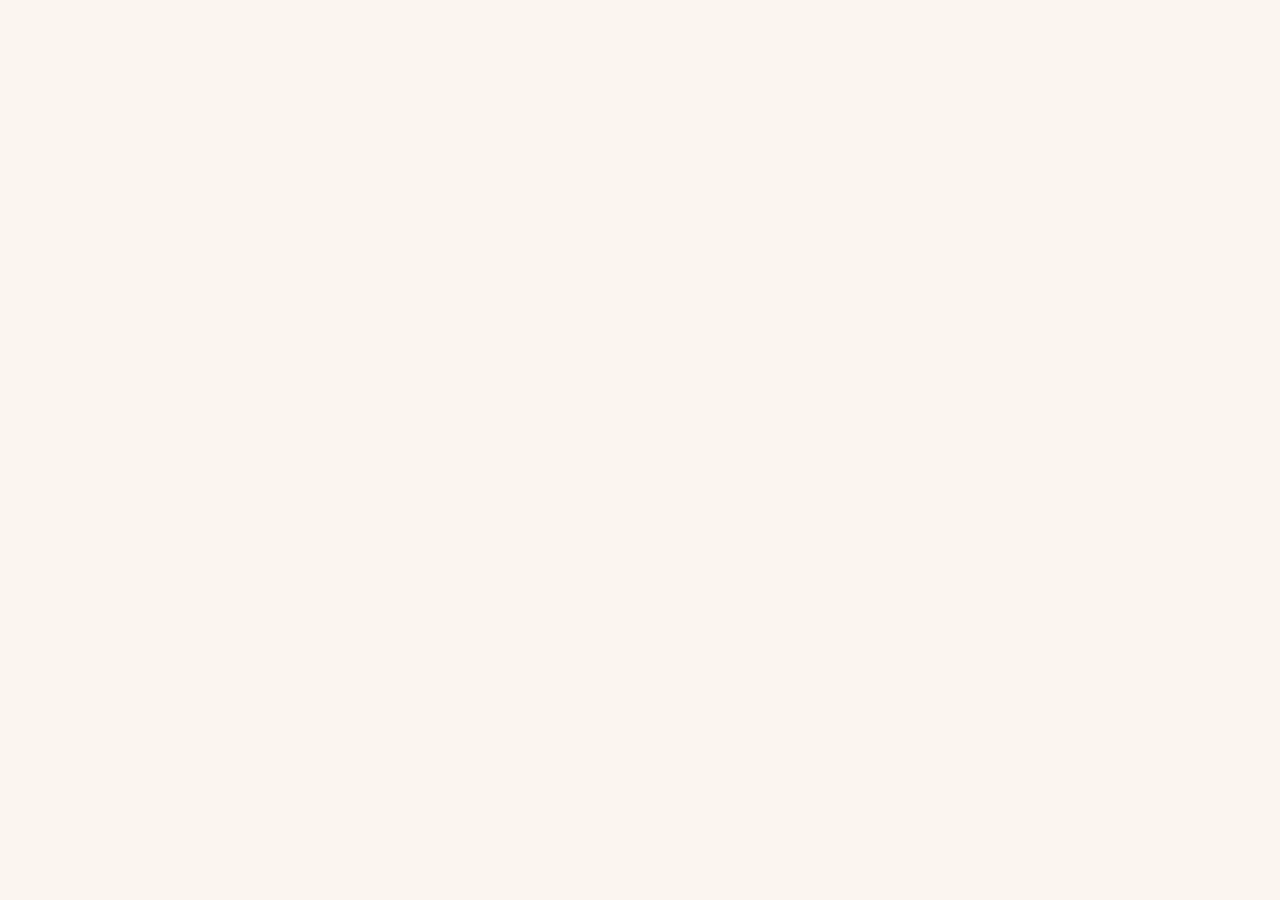
==== panel.html @ c7087ceb "mensaje" ====
<!doctype html>
<html lang="es">

<head>
    <meta charset="UTF-8" />
    <meta name="viewport" content="width=device-width, initial-scale=1.0" />
    <title>Admin – Surticapilar</title>
    <meta name="robots" content="noindex, nofollow" />
    <link rel="preconnect" href="https://fonts.googleapis.com" />
    <link
        href="https://fonts.googleapis.com/css2?family=Cormorant+Garamond:wght@600;700&family=Inter:wght@300;400;500;600&display=swap"
        rel="stylesheet" />
    <style>
        * {
            margin: 0;
            padding: 0;
            box-sizing: border-box
        }

        :root {
            --v: #5c0a1f;
            --vd: #3a0613;
            --vm: #7a1030;
            --vl: #9b2040;
            --rose: #c8758a;
            --cream: #fbf5f0;
            --cream2: #f2e8e2;
            --gold: #c4955a;
            --txt: #1c0a10;
            --txt2: #6b3a46;
            --white: #fff;
            --border: #e5d0d6;
            --green: #155a2a;
            --green-bg: #e8fff0;
            --red: #801515;
            --red-bg: #ffe8e8;
            --blue: #1a3580;
            --blue-bg: #e8f0ff;
            --orange: #804a10;
            --orange-bg: #fff5e8;
        }

        body {
            font-family: 'Inter', sans-serif;
            background: var(--cream);
            color: var(--txt);
            min-height: 100vh
        }

        /* PANTALLA BLOQUEADA */
        #blocked {
            display: none;
            position: fixed;
            inset: 0;
            background: var(--cream);
            z-index: 999;
            align-items: center;
            justify-content: center
        }

        #blocked.show {
            display: flex
        }

        .blocked-box {
            text-align: center;
            color: var(--txt2);
            font-size: .9rem
        }

        /* NAV */
        nav {
            background: var(--vd);
            height: 60px;
            display: flex;
            align-items: center;
            justify-content: space-between;
            padding: 0 2rem;
            box-shadow: 0 2px 12px rgba(0, 0, 0, .3)
        }

        .logo {
            font-family: 'Cormorant Garamond', serif;
            font-size: 1.5rem;
            color: var(--white);
            letter-spacing: .04em
        }

        .logo b {
            color: var(--gold)
        }

        .logo small {
            font-family: 'Inter', sans-serif;
            font-size: .7rem;
            color: rgba(255, 255, 255, .5);
            margin-left: 8px;
            letter-spacing: .05em;
            text-transform: uppercase
        }

        .nav-r {
            display: flex;
            align-items: center;
            gap: 12px
        }

        .nav-link {
            color: rgba(255, 255, 255, .7);
            font-size: .82rem;
            text-decoration: none;
            transition: .2s
        }

        .nav-link:hover {
            color: var(--white)
        }

        .status-pill {
            font-size: .75rem;
            padding: 5px 12px;
            border-radius: 20px;
            font-weight: 500
        }

        .status-pill.ok {
            background: var(--green-bg);
            color: var(--green)
        }

        .status-pill.saving {
            background: var(--orange-bg);
            color: var(--orange)
        }

        .status-pill.err {
            background: var(--red-bg);
            color: var(--red)
        }

        .status-pill.offline {
            background: #f0f0f0;
            color: #666
        }

        /* LAYOUT */
        .page {
            max-width: 1100px;
            margin: 0 auto;
            padding: 2rem 1.5rem
        }

        .page-header {
            margin-bottom: 2rem
        }

        .page-header h1 {
            font-family: 'Cormorant Garamond', serif;
            font-size: 2rem;
            color: var(--vd);
            font-weight: 700
        }

        .page-header p {
            font-size: .85rem;
            color: var(--txt2);
            margin-top: .3rem
        }

        /* STATS */
        .stats {
            display: grid;
            grid-template-columns: repeat(auto-fill, minmax(160px, 1fr));
            gap: 1rem;
            margin-bottom: 2rem
        }

        .stat-card {
            background: var(--white);
            border: 1px solid var(--border);
            border-radius: 12px;
            padding: 1.1rem 1.25rem
        }

        .stat-card .val {
            font-family: 'Cormorant Garamond', serif;
            font-size: 2rem;
            font-weight: 700;
            color: var(--vd);
            line-height: 1
        }

        .stat-card .lbl {
            font-size: .75rem;
            color: var(--txt2);
            margin-top: .3rem;
            font-weight: 500
        }

        /* TABS */
        .tabs {
            display: flex;
            gap: 4px;
            border-bottom: 2px solid var(--border);
            margin-bottom: 1.75rem
        }

        .tab {
            padding: 9px 20px;
            border: none;
            background: none;
            font-family: 'Inter', sans-serif;
            font-size: .85rem;
            font-weight: 500;
            cursor: pointer;
            color: var(--txt2);
            border-bottom: 2px solid transparent;
            margin-bottom: -2px;
            transition: .2s;
            border-radius: 6px 6px 0 0
        }

        .tab:hover {
            color: var(--v);
            background: var(--cream2)
        }

        .tab.on {
            color: var(--v);
            border-bottom-color: var(--v);
            background: var(--white)
        }

        .panel {
            display: none
        }

        .panel.on {
            display: block
        }

        /* TABLE */
        .tbl-wrap {
            border: 1px solid var(--border);
            border-radius: 12px;
            overflow: hidden;
            overflow-x: auto
        }

        .tbl-toolbar {
            padding: .875rem 1.25rem;
            background: var(--white);
            border-bottom: 1px solid var(--border);
            display: flex;
            align-items: center;
            gap: 10px;
            flex-wrap: wrap
        }

        .tbl-search {
            flex: 1;
            min-width: 200px;
            padding: 8px 12px 8px 32px;
            border: 1.5px solid #d4b0ba;
            border-radius: 8px;
            font-family: 'Inter', sans-serif;
            font-size: .85rem;
            outline: none;
            background: var(--cream) url("data:image/svg+xml,%3Csvg xmlns='http://www.w3.org/2000/svg' width='14' height='14' viewBox='0 0 24 24' fill='none' stroke='%236b3a46' stroke-width='2'%3E%3Ccircle cx='11' cy='11' r='8'/%3E%3Cpath d='m21 21-4.35-4.35'/%3E%3C/svg%3E") no-repeat 10px center
        }

        .tbl-search:focus {
            border-color: var(--v);
            background-color: var(--white)
        }

        .tbl-filter {
            padding: 7px 14px;
            border: 1.5px solid #d4b0ba;
            border-radius: 8px;
            font-family: 'Inter', sans-serif;
            font-size: .82rem;
            color: var(--txt);
            outline: none;
            cursor: pointer
        }

        .tbl-filter:focus {
            border-color: var(--v)
        }

        table {
            width: 100%;
            border-collapse: collapse;
            font-size: .82rem;
            background: var(--white)
        }

        thead th {
            background: var(--vd);
            color: rgba(255, 255, 255, .85);
            padding: 10px 14px;
            text-align: left;
            font-weight: 500;
            font-size: .75rem;
            text-transform: uppercase;
            letter-spacing: .05em;
            white-space: nowrap
        }

        tbody td {
            padding: 10px 14px;
            border-bottom: 1px solid var(--border);
            vertical-align: middle
        }

        tbody tr:last-child td {
            border-bottom: none
        }

        tbody tr:hover td {
            background: #fdf8f6
        }

        .t-img {
            width: 44px;
            height: 44px;
            border-radius: 8px;
            object-fit: cover;
            background: var(--cream2);
            flex-shrink: 0
        }

        .t-name {
            font-weight: 500;
            max-width: 220px;
            line-height: 1.3
        }

        .t-brand {
            font-size: .72rem;
            color: var(--txt2);
            margin-top: 2px
        }

        .stock-badge {
            display: inline-flex;
            align-items: center;
            gap: 5px;
            font-size: .73rem;
            padding: 3px 10px;
            border-radius: 10px;
            font-weight: 600
        }

        .stock-badge.in {
            background: var(--green-bg);
            color: var(--green)
        }

        .stock-badge.out {
            background: var(--red-bg);
            color: var(--red)
        }

        .act-row {
            display: flex;
            gap: 6px;
            flex-wrap: wrap
        }

        .act-btn {
            padding: 6px 11px;
            border: none;
            border-radius: 7px;
            cursor: pointer;
            font-size: .73rem;
            font-weight: 600;
            font-family: 'Inter', sans-serif;
            transition: .15s;
            white-space: nowrap
        }

        .act-btn:hover {
            filter: brightness(.92)
        }

        .act-btn.toggle-stock {
            background: var(--orange-bg);
            color: var(--orange)
        }

        .act-btn.edit {
            background: var(--blue-bg);
            color: var(--blue)
        }

        .act-btn.del {
            background: var(--red-bg);
            color: var(--red)
        }

        /* FORM PANEL */
        .form-card {
            background: var(--white);
            border: 1px solid var(--border);
            border-radius: 14px;
            padding: 1.75rem
        }

        .form-card h2 {
            font-family: 'Cormorant Garamond', serif;
            font-size: 1.5rem;
            color: var(--vd);
            margin-bottom: 1.5rem;
            font-weight: 700
        }

        .form-grid {
            display: grid;
            grid-template-columns: 1fr 1fr;
            gap: 14px
        }

        .form-grid.full {
            grid-template-columns: 1fr
        }

        .fg {
            display: flex;
            flex-direction: column;
            gap: 5px
        }

        .fg label {
            font-size: .75rem;
            font-weight: 600;
            color: var(--txt2);
            text-transform: uppercase;
            letter-spacing: .06em
        }

        .fg input,
        .fg select,
        .fg textarea {
            padding: 10px 12px;
            border: 1.5px solid #d4b0ba;
            border-radius: 9px;
            font-family: 'Inter', sans-serif;
            font-size: .875rem;
            color: var(--txt);
            background: var(--white);
            outline: none;
            transition: .2s
        }

        .fg input:focus,
        .fg select:focus,
        .fg textarea:focus {
            border-color: var(--v)
        }

        .fg .hint {
            font-size: .72rem;
            color: var(--txt2);
            margin-top: 3px
        }

        .span2 {
            grid-column: 1/-1
        }

        .form-btns {
            display: flex;
            gap: 10px;
            margin-top: 1.5rem;
            flex-wrap: wrap
        }

        .btn {
            padding: 11px 24px;
            border: none;
            border-radius: 9px;
            cursor: pointer;
            font-weight: 600;
            font-size: .875rem;
            font-family: 'Inter', sans-serif;
            transition: .2s
        }

        .btn-primary {
            background: var(--v);
            color: #fff
        }

        .btn-primary:hover {
            background: var(--vl);
            transform: translateY(-1px)
        }

        .btn-secondary {
            background: var(--cream2);
            color: var(--txt)
        }

        .btn-secondary:hover {
            background: #e8d8de
        }

        .btn-danger {
            background: var(--red-bg);
            color: var(--red)
        }

        .btn-danger:hover {
            background: #ffd4d4
        }

        /* IMG PREVIEW */
        .img-preview {
            width: 80px;
            height: 80px;
            border-radius: 10px;
            object-fit: cover;
            background: var(--cream2);
            border: 1.5px solid var(--border);
            display: none
        }

        .img-preview.show {
            display: block
        }

        /* SIZES MANAGER */
        .sizes-list {
            display: flex;
            flex-direction: column;
            gap: 8px;
            margin-top: 8px
        }

        .size-row {
            display: flex;
            gap: 8px;
            align-items: center
        }

        .size-row input {
            flex: 1;
            padding: 7px 10px;
            border: 1.5px solid #d4b0ba;
            border-radius: 7px;
            font-family: 'Inter', sans-serif;
            font-size: .82rem;
            outline: none
        }

        .size-row input:focus {
            border-color: var(--v)
        }

        .size-row .rm-size {
            background: var(--red-bg);
            color: var(--red);
            border: none;
            border-radius: 6px;
            padding: 5px 10px;
            cursor: pointer;
            font-size: .8rem;
            font-weight: 600
        }

        .add-size-btn {
            background: var(--blue-bg);
            color: var(--blue);
            border: none;
            border-radius: 7px;
            padding: 6px 14px;
            cursor: pointer;
            font-size: .8rem;
            font-weight: 600;
            font-family: 'Inter', sans-serif;
            margin-top: 6px
        }

        /* MODAL */
        .modal-overlay {
            position: fixed;
            inset: 0;
            background: rgba(0, 0, 0, .5);
            z-index: 500;
            display: none;
            align-items: center;
            justify-content: center;
            padding: 1rem
        }

        .modal-overlay.open {
            display: flex
        }

        .modal {
            background: var(--white);
            border-radius: 16px;
            padding: 2rem;
            width: 100%;
            max-width: 580px;
            max-height: 90vh;
            overflow-y: auto;
            box-shadow: 0 24px 64px rgba(0, 0, 0, .18)
        }

        .modal h2 {
            font-family: 'Cormorant Garamond', serif;
            font-size: 1.6rem;
            color: var(--vd);
            margin-bottom: 1.5rem;
            font-weight: 700
        }

        /* JSONBIN SETUP */
        .setup-card {
            background: linear-gradient(135deg, var(--vd), var(--vm));
            color: var(--white);
            border-radius: 14px;
            padding: 1.75rem;
            margin-bottom: 2rem
        }

        .setup-card h2 {
            font-family: 'Cormorant Garamond', serif;
            font-size: 1.5rem;
            font-weight: 700;
            margin-bottom: .5rem
        }

        .setup-card p {
            font-size: .85rem;
            opacity: .8;
            line-height: 1.6;
            margin-bottom: 1rem
        }

        .setup-steps {
            display: flex;
            flex-direction: column;
            gap: .6rem;
            margin-bottom: 1.25rem
        }

        .setup-step {
            display: flex;
            gap: 10px;
            align-items: flex-start;
            font-size: .82rem;
            opacity: .9
        }

        .step-num {
            background: var(--gold);
            color: var(--vd);
            border-radius: 50%;
            width: 22px;
            height: 22px;
            display: flex;
            align-items: center;
            justify-content: center;
            font-size: .72rem;
            font-weight: 700;
            flex-shrink: 0;
            margin-top: 1px
        }

        .setup-inputs {
            display: grid;
            grid-template-columns: 1fr 1fr;
            gap: 10px;
            margin-bottom: 1rem
        }

        .setup-input {
            padding: 9px 12px;
            border: 1.5px solid rgba(255, 255, 255, .3);
            border-radius: 8px;
            background: rgba(255, 255, 255, .1);
            color: var(--white);
            font-family: 'Inter', sans-serif;
            font-size: .85rem;
            outline: none
        }

        .setup-input::placeholder {
            color: rgba(255, 255, 255, .5)
        }

        .setup-input:focus {
            border-color: rgba(255, 255, 255, .7);
            background: rgba(255, 255, 255, .15)
        }

        .setup-save-btn {
            background: var(--gold);
            color: var(--vd);
            border: none;
            padding: 10px 24px;
            border-radius: 9px;
            font-family: 'Inter', sans-serif;
            font-weight: 700;
            font-size: .875rem;
            cursor: pointer;
            transition: .2s
        }

        .setup-save-btn:hover {
            background: #d4a56a
        }

        /* CONFIRM DIALOG */
        .confirm-overlay {
            position: fixed;
            inset: 0;
            background: rgba(0, 0, 0, .5);
            z-index: 600;
            display: none;
            align-items: center;
            justify-content: center;
            padding: 1rem
        }

        .confirm-overlay.open {
            display: flex
        }

        .confirm-box {
            background: var(--white);
            border-radius: 14px;
            padding: 2rem;
            width: 100%;
            max-width: 380px;
            text-align: center
        }

        .confirm-box h3 {
            font-family: 'Cormorant Garamond', serif;
            font-size: 1.4rem;
            color: var(--vd);
            margin-bottom: .75rem
        }

        .confirm-box p {
            font-size: .88rem;
            color: var(--txt2);
            margin-bottom: 1.5rem;
            line-height: 1.6
        }

        .confirm-btns {
            display: flex;
            gap: 10px;
            justify-content: center
        }

        /* TOAST */
        .toast {
            position: fixed;
            bottom: 1.5rem;
            left: 50%;
            transform: translateX(-50%) translateY(80px);
            background: var(--vd);
            color: var(--white);
            padding: 10px 22px;
            border-radius: 22px;
            font-size: .82rem;
            z-index: 700;
            transition: .3s;
            pointer-events: none;
            white-space: nowrap;
            box-shadow: 0 4px 20px rgba(0, 0, 0, .25);
            font-weight: 500
        }

        .toast.show {
            transform: translateX(-50%) translateY(0)
        }

        .toast.success {
            background: #155a2a
        }

        .toast.error {
            background: #801515
        }

        @media(max-width:640px) {
            nav {
                padding: 0 1rem
            }

            .page {
                padding: 1.25rem 1rem
            }

            .form-grid {
                grid-template-columns: 1fr
            }

            .setup-inputs {
                grid-template-columns: 1fr
            }

            .stats {
                grid-template-columns: repeat(2, 1fr)
            }
        }
    </style>
</head>

<body>

    <!-- PANTALLA SI NO TIENE EL KEY CORRECTO -->
    <div id="blocked"></div>

    <!-- NAV -->
    <nav id="mainNav" style="display:none">
        <div class="logo">Surti<b>capilar</b> <small>Admin</small></div>
        <div class="nav-r">
            <span class="status-pill offline" id="statusPill">⏳ Cargando...</span>
            <a class="nav-link" href="index.html" target="_blank">← Ver tienda</a>
        </div>
    </nav>

    <!-- CONTENIDO ADMIN -->
    <div class="page" id="mainPage" style="display:none">

        <!-- SETUP JSONBIN (se muestra si no está configurado) -->
        <div class="setup-card" id="setupCard">
            <h2>⚙️ Configurar JSONBin</h2>
            <p>Configura JSONBin para que los cambios que hagas aquí sean visibles para todos los clientes. Solo se hace
                una vez.</p>
            <div class="setup-steps">
                <div class="setup-step"><span class="step-num">1</span><span>Ve a <strong>jsonbin.io</strong> y crea una
                        cuenta gratuita</span></div>
                <div class="setup-step"><span class="step-num">2</span><span>Haz clic en <strong>+ Create Bin</strong>,
                        pega <code>{"products":[]}</code> y guarda</span></div>
                <div class="setup-step"><span class="step-num">3</span><span>Copia el <strong>BIN ID</strong> (está en
                        la URL) y la <strong>Master Key</strong> (en Account → API Keys)</span></div>
                <div class="setup-step"><span class="step-num">4</span><span>Pégalos abajo y haz clic en Guardar
                        configuración</span></div>
            </div>
            <div class="setup-inputs">
                <input class="setup-input" type="text" id="cfgBinId" placeholder="BIN ID  (ej: 64f3a2b...)" />
                <input class="setup-input" type="password" id="cfgApiKey" placeholder="Master Key  ($2a$10$...)" />
            </div>
            <button class="setup-save-btn" onclick="saveConfig()">Guardar configuración</button>
        </div>

        <!-- STATS -->
        <div class="page-header">
            <h1>Panel de Inventario</h1>
            <p>Gestiona los productos de la tienda. Los cambios se ven al instante para todos los clientes.</p>
        </div>
        <div class="stats">
            <div class="stat-card">
                <div class="val" id="statTotal">0</div>
                <div class="lbl">Productos totales</div>
            </div>
            <div class="stat-card">
                <div class="val" id="statInStock">0</div>
                <div class="lbl">Con stock</div>
            </div>
            <div class="stat-card">
                <div class="val" id="statOutStock">0</div>
                <div class="lbl">Agotados</div>
            </div>
            <div class="stat-card">
                <div class="val" id="statCats">0</div>
                <div class="lbl">Categorías</div>
            </div>
        </div>

        <!-- TABS -->
        <div class="tabs">
            <button class="tab on" onclick="showTab('inv',this)">📦 Inventario</button>
            <button class="tab" onclick="showTab('add',this)">➕ Agregar producto</button>
        </div>

        <!-- PANEL INVENTARIO -->
        <div class="panel on" id="panelInv">
            <div class="tbl-wrap">
                <div class="tbl-toolbar">
                    <input class="tbl-search" type="text" id="tblSearch" placeholder="Buscar producto o marca..."
                        oninput="renderTable()" />
                    <select class="tbl-filter" id="tblCat" onchange="renderTable()">
                        <option value="">Todas las categorías</option>
                        <option value="shampoo">Shampoo</option>
                        <option value="acondicionador">Acondicionador</option>
                        <option value="mascarilla">Mascarilla</option>
                        <option value="tratamiento">Tratamiento</option>
                        <option value="leavein">Leave-In</option>
                        <option value="oleo">Oleo</option>
                        <option value="alisadora">Alisadora</option>
                        <option value="accesorio">Accesorio</option>
                        <option value="tinte">Tinte</option>
                    </select>
                    <select class="tbl-filter" id="tblStock" onchange="renderTable()">
                        <option value="">Todo el stock</option>
                        <option value="in">Con stock</option>
                        <option value="out">Agotados</option>
                    </select>
                </div>
                <table>
                    <thead>
                        <tr>
                            <th>Imagen</th>
                            <th>Producto</th>
                            <th>Precio</th>
                            <th>Categoría</th>
                            <th>Stock</th>
                            <th>Acciones</th>
                        </tr>
                    </thead>
                    <tbody id="invTbody"></tbody>
                </table>
            </div>
        </div>

        <!-- PANEL AGREGAR -->
        <div class="panel" id="panelAdd">
            <div class="form-card">
                <h2>Agregar nuevo producto</h2>
                <div class="form-grid">
                    <div class="fg"><label>Nombre del producto *</label><input type="text" id="addName"
                            placeholder="Ej: Shampoo Brillo Extremo x500ml" /></div>
                    <div class="fg"><label>Marca / Brand</label><input type="text" id="addBrand"
                            placeholder="Ej: Yellow" /></div>
                    <div class="fg"><label>Precio base (COP) *</label><input type="number" id="addPrice"
                            placeholder="Ej: 55000" /></div>
                    <div class="fg">
                        <label>Categoría</label>
                        <select id="addCat">
                            <option value="shampoo">Shampoo</option>
                            <option value="acondicionador">Acondicionador</option>
                            <option value="mascarilla">Mascarilla</option>
                            <option value="tratamiento">Tratamiento</option>
                            <option value="leavein">Leave-In</option>
                            <option value="oleo">Oleo</option>
                            <option value="alisadora">Alisadora</option>
                            <option value="accesorio">Accesorio</option>
                            <option value="tinte">Tinte</option>
                        </select>
                    </div>
                    <div class="fg span2">
                        <label>URL de la imagen</label>
                        <div style="display:flex;gap:10px;align-items:flex-start">
                            <div style="flex:1">
                                <input type="text" id="addImg"
                                    placeholder="https://surticapilar.com/wp-content/uploads/..."
                                    oninput="previewImg('addImg','addImgPreview')" />
                                <p class="hint">Copia la URL de la imagen desde la página actual de la tienda</p>
                            </div>
                            <img id="addImgPreview" class="img-preview" src="" alt="" />
                        </div>
                    </div>
                    <div class="fg span2">
                        <label>Descripción</label>
                        <textarea id="addDesc" rows="3"
                            placeholder="Describe el producto, para qué sirve, sus beneficios..."></textarea>
                    </div>
                    <div class="fg span2">
                        <label>Precio anterior (si está en oferta)</label>
                        <input type="number" id="addWasPrice" placeholder="Ej: 68000 — dejar vacío si no hay oferta" />
                    </div>
                    <div class="fg span2">
                        <label>Presentaciones / Tamaños (opcional)</label>
                        <p class="hint">Si el producto viene en varios tamaños con precios distintos, agrégalos aquí.
                        </p>
                        <div class="sizes-list" id="addSizesList"></div>
                        <button class="add-size-btn" onclick="addSizeRow('addSizesList')">+ Agregar tamaño</button>
                    </div>
                </div>
                <div class="form-btns">
                    <button class="btn btn-primary" onclick="saveNewProduct()">✓ Agregar al catálogo</button>
                    <button class="btn btn-secondary" onclick="clearAddForm()">Limpiar formulario</button>
                </div>
            </div>
        </div>
    </div>

    <!-- MODAL EDITAR -->
    <div class="modal-overlay" id="editModal">
        <div class="modal">
            <h2>Editar producto</h2>
            <input type="hidden" id="editId" />
            <div class="form-grid">
                <div class="fg"><label>Nombre *</label><input type="text" id="editName" /></div>
                <div class="fg"><label>Marca</label><input type="text" id="editBrand" /></div>
                <div class="fg"><label>Precio base (COP) *</label><input type="number" id="editPrice" /></div>
                <div class="fg"><label>Categoría</label>
                    <select id="editCat">
                        <option value="shampoo">Shampoo</option>
                        <option value="acondicionador">Acondicionador</option>
                        <option value="mascarilla">Mascarilla</option>
                        <option value="tratamiento">Tratamiento</option>
                        <option value="leavein">Leave-In</option>
                        <option value="oleo">Oleo</option>
                        <option value="alisadora">Alisadora</option>
                        <option value="accesorio">Accesorio</option>
                        <option value="tinte">Tinte</option>
                    </select>
                </div>
                <div class="fg span2">
                    <label>URL imagen</label>
                    <div style="display:flex;gap:10px;align-items:flex-start">
                        <div style="flex:1"><input type="text" id="editImg"
                                oninput="previewImg('editImg','editImgPreview')" /></div>
                        <img id="editImgPreview" class="img-preview" src="" alt="" />
                    </div>
                </div>
                <div class="fg span2"><label>Descripción</label><textarea id="editDesc" rows="3"></textarea></div>
                <div class="fg"><label>Precio anterior (oferta)</label><input type="number" id="editWasPrice"
                        placeholder="Dejar vacío si no hay oferta" /></div>
                <div class="fg span2">
                    <label>Presentaciones / Tamaños</label>
                    <div class="sizes-list" id="editSizesList"></div>
                    <button class="add-size-btn" onclick="addSizeRow('editSizesList')">+ Agregar tamaño</button>
                </div>
            </div>
            <div class="form-btns">
                <button class="btn btn-primary" onclick="saveEdit()">✓ Guardar cambios</button>
                <button class="btn btn-secondary" onclick="closeModal('editModal')">Cancelar</button>
            </div>
        </div>
    </div>

    <!-- CONFIRM -->
    <div class="confirm-overlay" id="confirmOverlay">
        <div class="confirm-box">
            <h3 id="confirmTitle">¿Estás segura?</h3>
            <p id="confirmMsg"></p>
            <div class="confirm-btns">
                <button class="btn btn-secondary" onclick="closeConfirm()">Cancelar</button>
                <button class="btn btn-danger" id="confirmOkBtn">Confirmar</button>
            </div>
        </div>
    </div>

    <div class="toast" id="toast"></div>

    <script src="panel.js"></script>
</body>

</html>
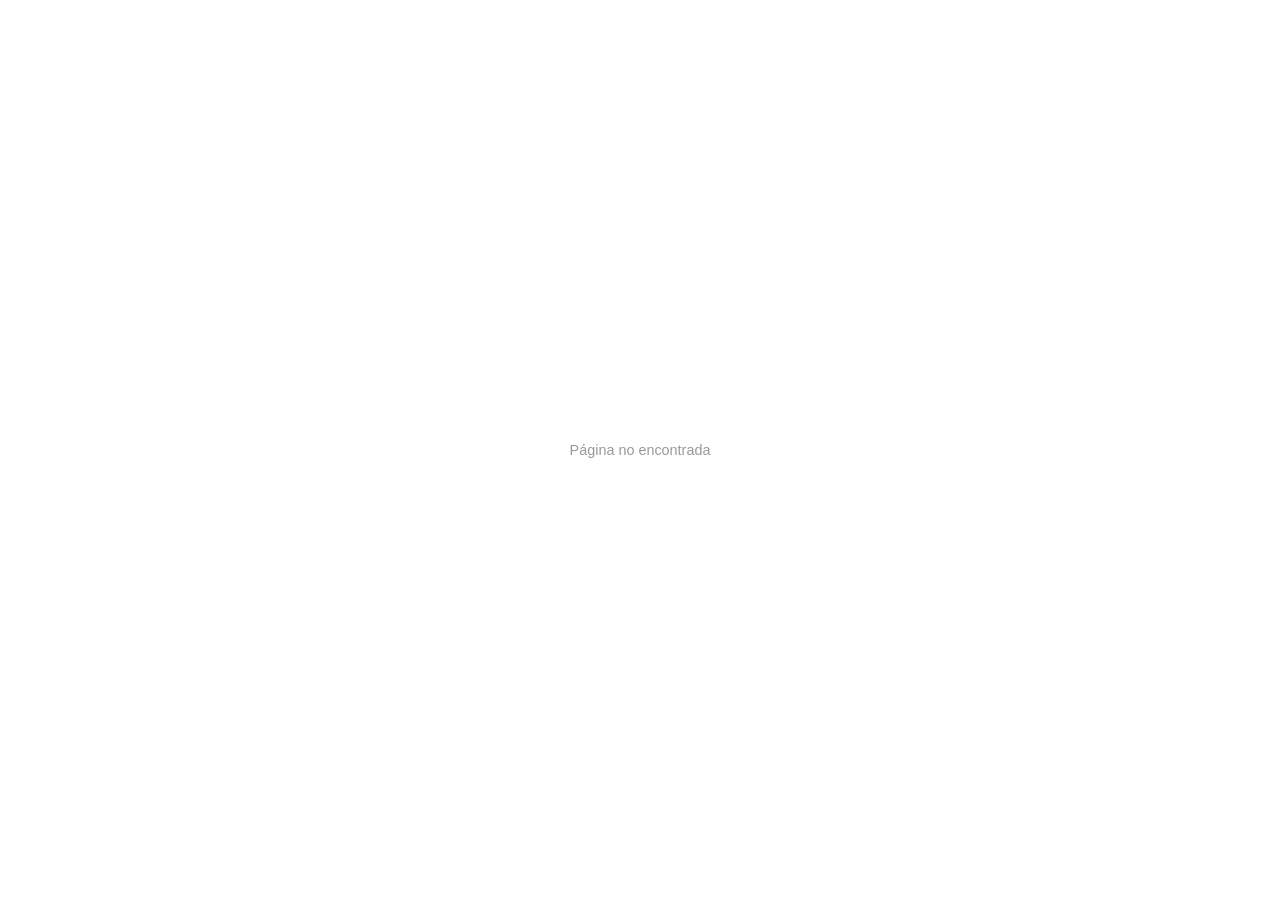
==== commit c29f8f7c: "Termoprotector" ====
--- a/panel.html
+++ b/panel.html
@@ -895,7 +895,7 @@
                         <option value="shampoo">Shampoo</option>
                         <option value="acondicionador">Acondicionador</option>
                         <option value="mascarilla">Mascarilla</option>
-                        <option value="tratamiento">Tratamiento</option>
+                        <option value="Termoprotector">Termoprotector</option>
                         <option value="leavein">Leave-In</option>
                         <option value="oleo">Oleo</option>
                         <option value="alisadora">Alisadora</option>
@@ -941,7 +941,7 @@
                             <option value="shampoo">Shampoo</option>
                             <option value="acondicionador">Acondicionador</option>
                             <option value="mascarilla">Mascarilla</option>
-                            <option value="tratamiento">Tratamiento</option>
+                            <option value="Termoprotector">Termoprotector</option>
                             <option value="leavein">Leave-In</option>
                             <option value="oleo">Oleo</option>
                             <option value="alisadora">Alisadora</option>
@@ -1000,7 +1000,7 @@
                         <option value="shampoo">Shampoo</option>
                         <option value="acondicionador">Acondicionador</option>
                         <option value="mascarilla">Mascarilla</option>
-                        <option value="tratamiento">Tratamiento</option>
+                        <option value="Termoprotector">Termoprotector</option>
                         <option value="leavein">Leave-In</option>
                         <option value="oleo">Oleo</option>
                         <option value="alisadora">Alisadora</option>
@@ -1046,7 +1046,7 @@
 
     <div class="toast" id="toast"></div>
 
-    <script src="panel.js"></script>
+    <script src="ppanel.js"></script>
 </body>
 
 </html>
